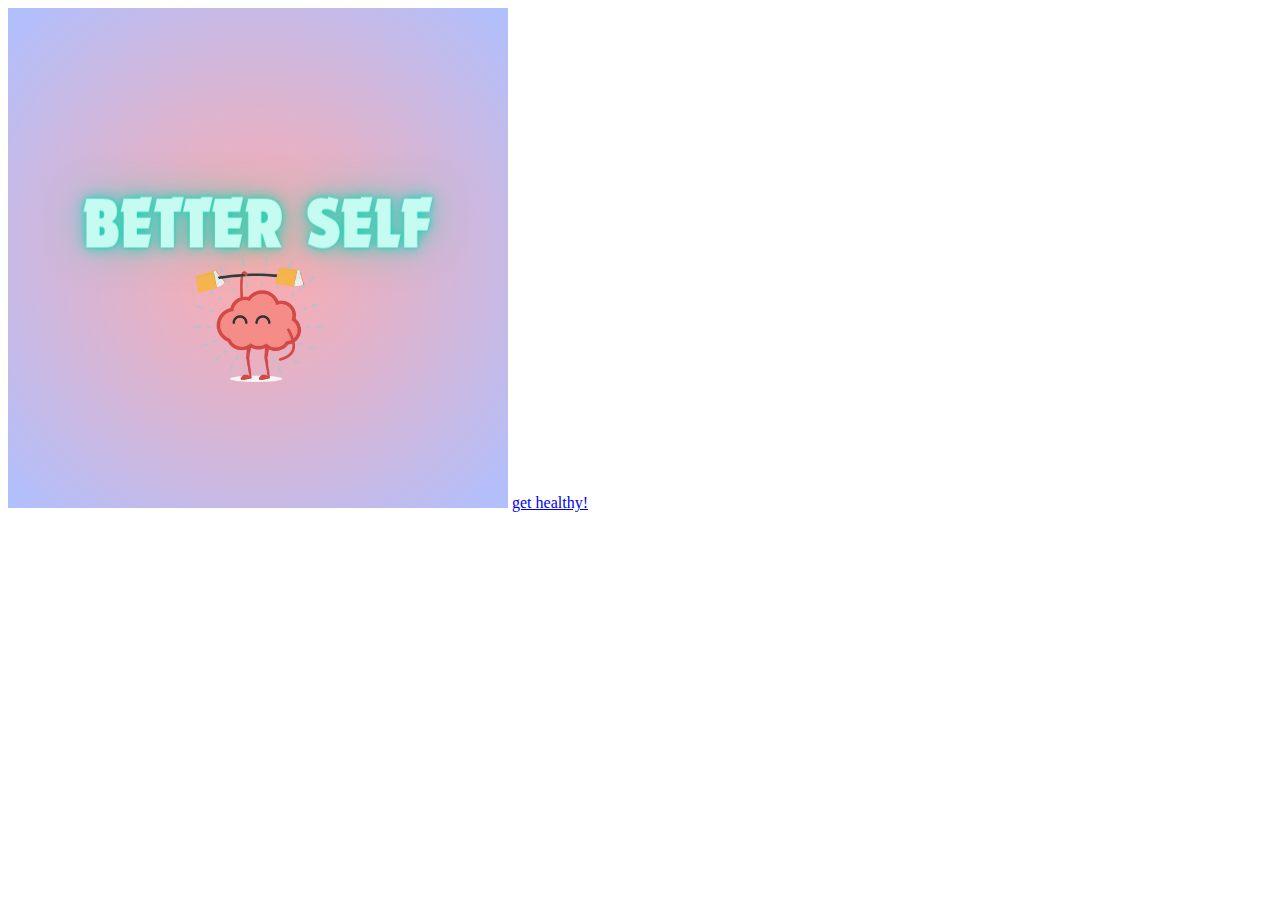
==== index.html @ 07f2c3f9 "s" ====
<!DOCTYPE html>
<html lang="en">
  <head>
    <meta charset="UTF-8" />
    <meta name="viewport" content="width=device-width, initial-scale=1.0" />
    <link rel="stylesheet" href="styles.css" />
    <title>Better Self</title>
  </head>
  <body>
    <div id="brand">
      <img src="../img/logo.png" alt="Logo" />
      <a href="../home/home.html">get healthy!</a>
    </div>
    <script src="index.js"></script>
  </body>
</html>
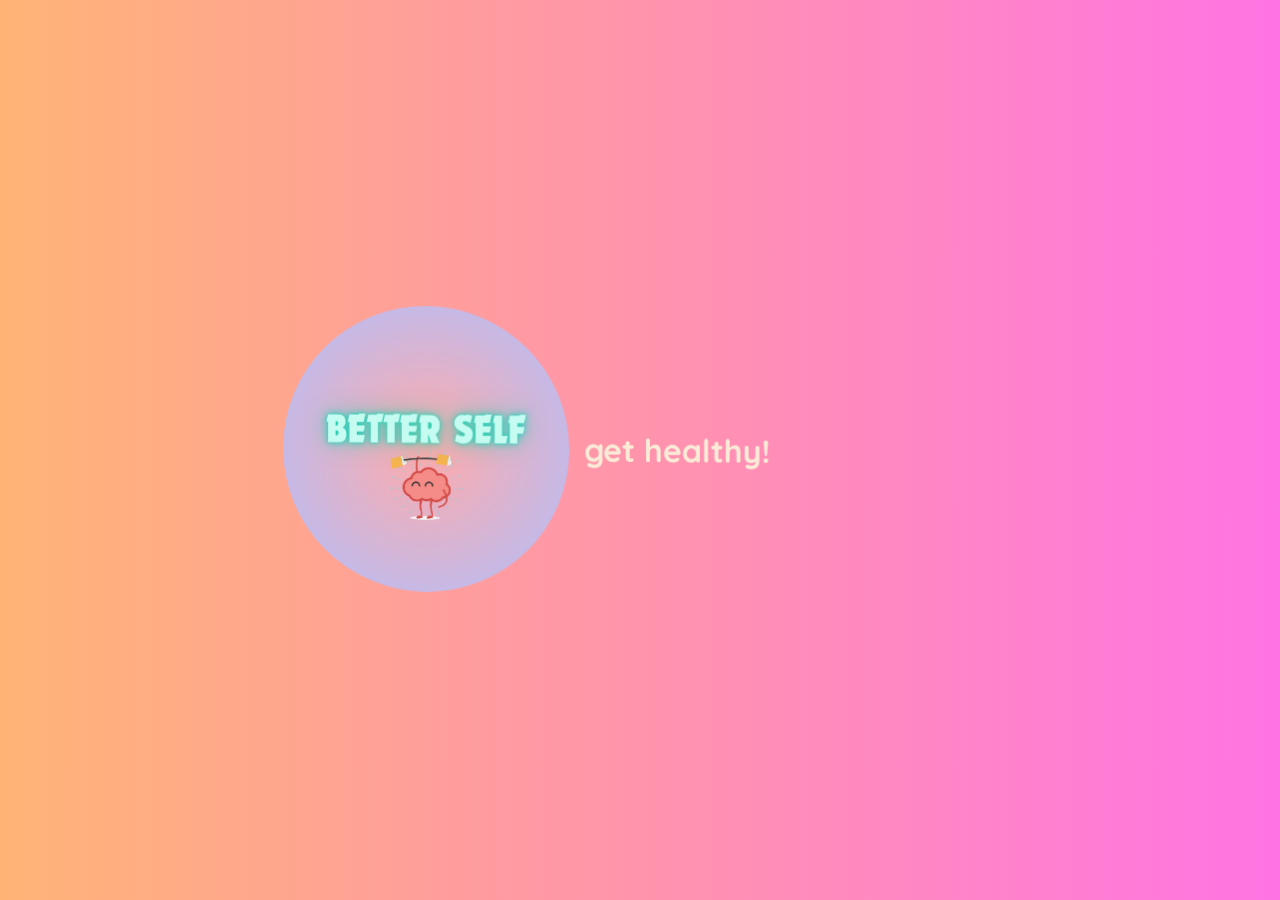
==== commit 9def95e5: "yo" ====
--- a/index.html
+++ b/index.html
@@ -3,7 +3,7 @@
   <head>
     <meta charset="UTF-8" />
     <meta name="viewport" content="width=device-width, initial-scale=1.0" />
-    <link rel="stylesheet" href="styles.css" />
+    <link rel="stylesheet" href="/start/styles.css"\ />
     <title>Better Self</title>
   </head>
   <body>
@@ -11,6 +11,6 @@
       <img src="../img/logo.png" alt="Logo" />
       <a href="../home/home.html">get healthy!</a>
     </div>
-    <script src="index.js"></script>
+    <script src="./start/index.js"></script>
   </body>
 </html>
--- a/start/styles.css
+++ b/start/styles.css
@@ -0,0 +1,47 @@
+@import url("https://fonts.googleapis.com/css2?family=Quicksand:wght@300&display=swap");
+
+html,
+body {
+  height: 100%;
+  margin: 0;
+  font-family: 'Quicksand', sans-serif;
+}
+
+body {
+  background-size: cover;
+  display: flex;
+  justify-content: center;
+  align-items: center;
+  overflow: hidden;
+  background: linear-gradient(to right, #ffb476, #ff74e3);
+}
+
+#brand {
+  text-align: center;
+  cursor: pointer;
+  display: flex;
+  align-items: center;
+}
+
+#brand img {
+  width: 40%;
+  max-width: 700px;
+  height: auto;
+  transition: 0.2s;
+  border-radius: 50%;
+}
+
+#brand a {
+  font-size: 2em;
+  line-height: 1.5;
+  color: antiquewhite;
+  font-weight: 800;
+  text-decoration: none;
+  padding: 5px 15px;
+  transition: 0.4s;
+}
+
+#brand:hover a {
+  color: rgb(154, 255, 151);
+  text-shadow: 2px 5px 0 rgba(255, 255, 255, 0.6);
+}